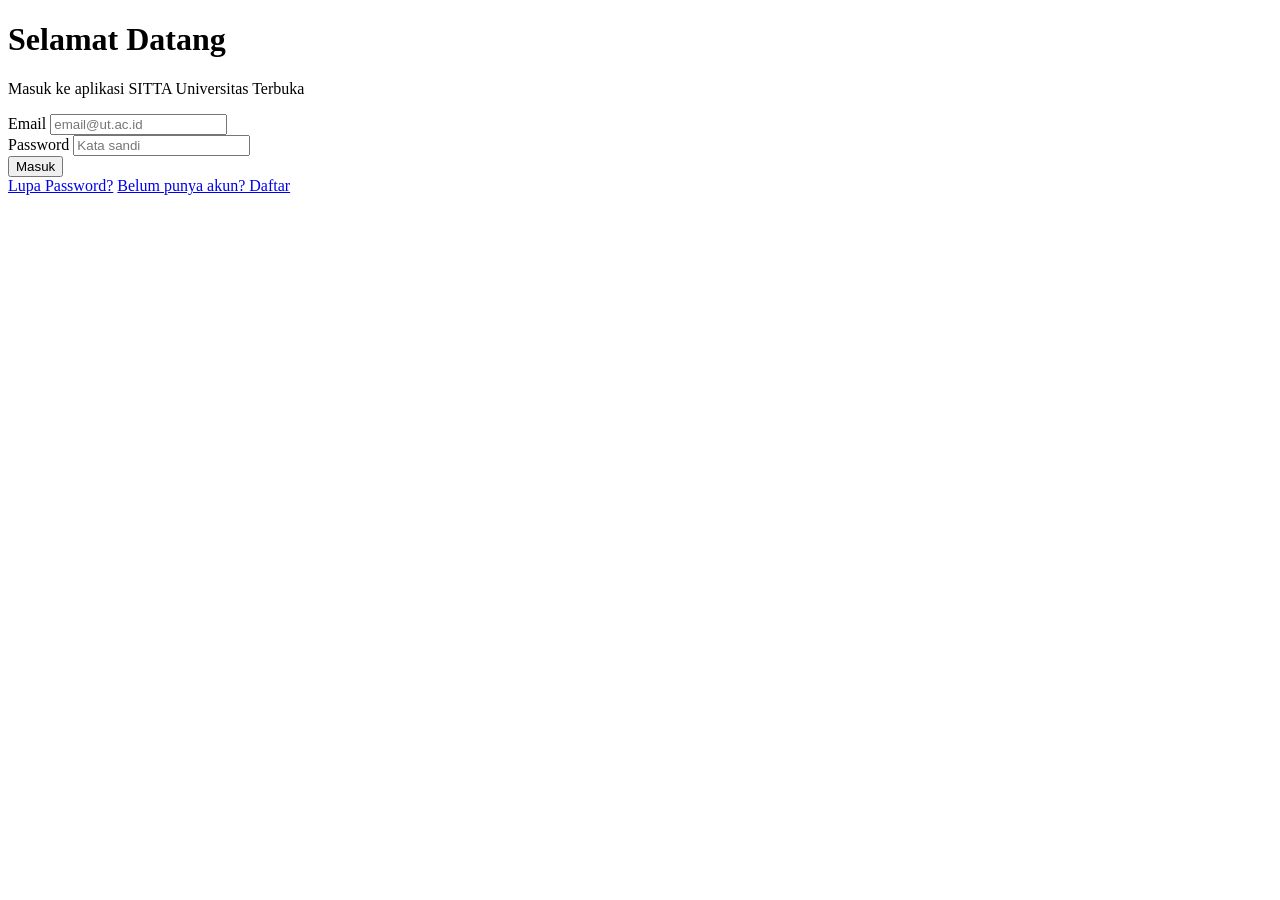
==== index.html @ 642b8e29 "Add files via upload" ====
<!DOCTYPE html>
<html lang="id">
<head>
  <meta charset="UTF-8">
  <meta name="viewport" content="width=device-width, initial-scale=1.0">
  <title>Login — SITTA</title>
    <link rel="stylesheet" href="CSS/style.css">
</head>

<body class="halaman-login"> 

  <main>
    <h1>Selamat Datang</h1>
    <p>Masuk ke aplikasi SITTA Universitas Terbuka</p>

    <form id="formLogin">

      <div>
        <label for="inputEmail">Email</label>
        <input type="email" id="inputEmail" placeholder="email@ut.ac.id">
        <span id="errorEmail"></span>
      </div>

      <div>
        <label for="inputPassword">Password</label>
        <input type="password" id="inputPassword" placeholder="Kata sandi">
        <span id="errorPassword"></span>
      </div>

      <button type="submit">Masuk</button>

    </form>

    <div>
      <a href="#" id="btnLupaPassword">Lupa Password?</a>
      <a href="#" id="btnDaftar">Belum punya akun? Daftar</a>
    </div>

  </main>

  <!-- Modal Login Gagal -->
  <div id="modalGagal" style="display:none; position:fixed; inset:0; background:rgba(0,0,0,0.5); align-items:center; justify-content:center;">
    <div style="background:white; padding:32px; border-radius:12px; text-align:center; max-width:340px; width:90%;">
      <div style="font-size:48px; margin-bottom:12px;">❌</div>
      <h3 style="margin-bottom:8px; color:#e74c3c;">Login Gagal</h3>
      <p style="color:#6b7a8d; font-size:14px; margin-bottom:20px;">Email atau password yang Anda masukkan salah.</p>
      <button onclick="tutupModal('modalGagal')" style="background:#005B99; color:white; border:none; padding:10px 24px; border-radius:8px; cursor:pointer; font-size:14px;">Coba Lagi</button>
    </div>
  </div>

  <!-- Modal Lupa Password -->
  <div id="modalLupaPass" style="display:none; position:fixed; inset:0; background:rgba(0,0,0,0.5); align-items:center; justify-content:center;">
    <div style="background:white; padding:32px; border-radius:12px; max-width:380px; width:90%;">
      <h3 style="margin-bottom:8px;">🔑 Lupa Password</h3>
      <p style="color:#6b7a8d; font-size:14px; margin-bottom:16px;">Masukkan email terdaftar. Instruksi reset akan dikirim ke email Anda.</p>
      <input type="email" id="inputResetEmail" placeholder="email@ut.ac.id" style="width:100%; padding:10px 14px; border:2px solid #dde3ea; border-radius:8px; font-size:14px; margin-bottom:16px;">
      <div style="display:flex; gap:10px; justify-content:flex-end;">
        <button onclick="tutupModal('modalLupaPass')" style="padding:9px 18px; border:2px solid #005B99; background:white; color:#005B99; border-radius:8px; cursor:pointer;">Batal</button>
        <button onclick="kirimReset()" style="padding:9px 18px; background:#005B99; color:white; border:none; border-radius:8px; cursor:pointer;">Kirim</button>
      </div>
    </div>
  </div>

 <!-- Modal Daftar -->
  <div id="modalDaftar" style="display:none; position:fixed; inset:0; background:rgba(0,0,0,0.5); align-items:center; justify-content:center;">
    <div style="background:white; padding:32px; border-radius:12px; max-width:400px; width:90%;">
      <h3 style="margin-bottom:8px;">📝 Daftar Akun Baru</h3>
      <p style="color:#6b7a8d; font-size:13px; margin-bottom:16px;">Pendaftaran memerlukan persetujuan Administrator UT.</p>
      <input type="text"  id="regNama"  placeholder="Nama lengkap"   style="width:100%; padding:10px 14px; border:2px solid #dde3ea; border-radius:8px; font-size:14px; margin-bottom:10px;">
      <input type="email" id="regEmail" placeholder="Email"          style="width:100%; padding:10px 14px; border:2px solid #dde3ea; border-radius:8px; font-size:14px; margin-bottom:10px;">
      <input type="password" id="regPass" placeholder="Password"    style="width:100%; padding:10px 14px; border:2px solid #dde3ea; border-radius:8px; font-size:14px; margin-bottom:16px;">
      <div style="display:flex; gap:10px; justify-content:flex-end;">
        <button onclick="tutupModal('modalDaftar')" style="padding:9px 18px; border:2px solid #005B99; background:white; color:#005B99; border-radius:8px; cursor:pointer;">Batal</button>
        <button onclick="kirimDaftar()" style="padding:9px 18px; background:#F5A623; color:white; border:none; border-radius:8px; cursor:pointer;">Daftar</button>
      </div>
    </div>
  </div>

     <script src="JS/data.js"></script>
    <script src="JS/Script.js"></script>
</body>
</html>
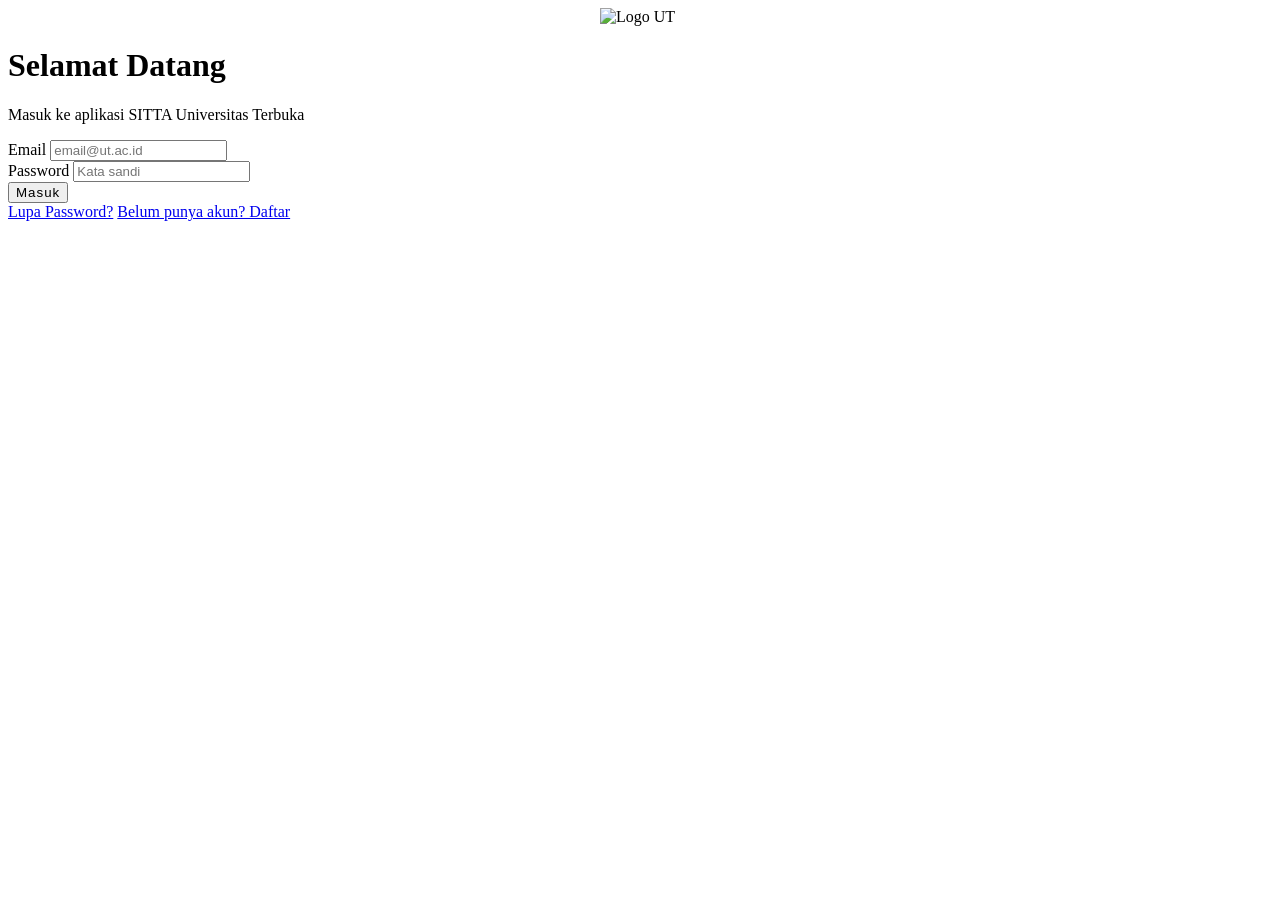
==== commit 3bca1ac4: "Add files via upload" ====
--- a/index.html
+++ b/index.html
@@ -5,11 +5,22 @@
   <meta name="viewport" content="width=device-width, initial-scale=1.0">
   <title>Login — SITTA</title>
     <link rel="stylesheet" href="CSS/style.css">
+    
+    <!-- Internal CSS -->
+  <style>
+    .halaman-login main {
+      border-top: 4px solid var(--kuning-ut);
+    }
+    #formLogin button {
+      letter-spacing: 1px;
+    }
+  </style>
 </head>
-
+  
 <body class="halaman-login"> 
 
   <main>
+    <img src="img/logo ut.png" alt="Logo UT" style="width: 80px; display:block; margin: 0 auto 16px;">
     <h1>Selamat Datang</h1>
     <p>Masuk ke aplikasi SITTA Universitas Terbuka</p>
 
